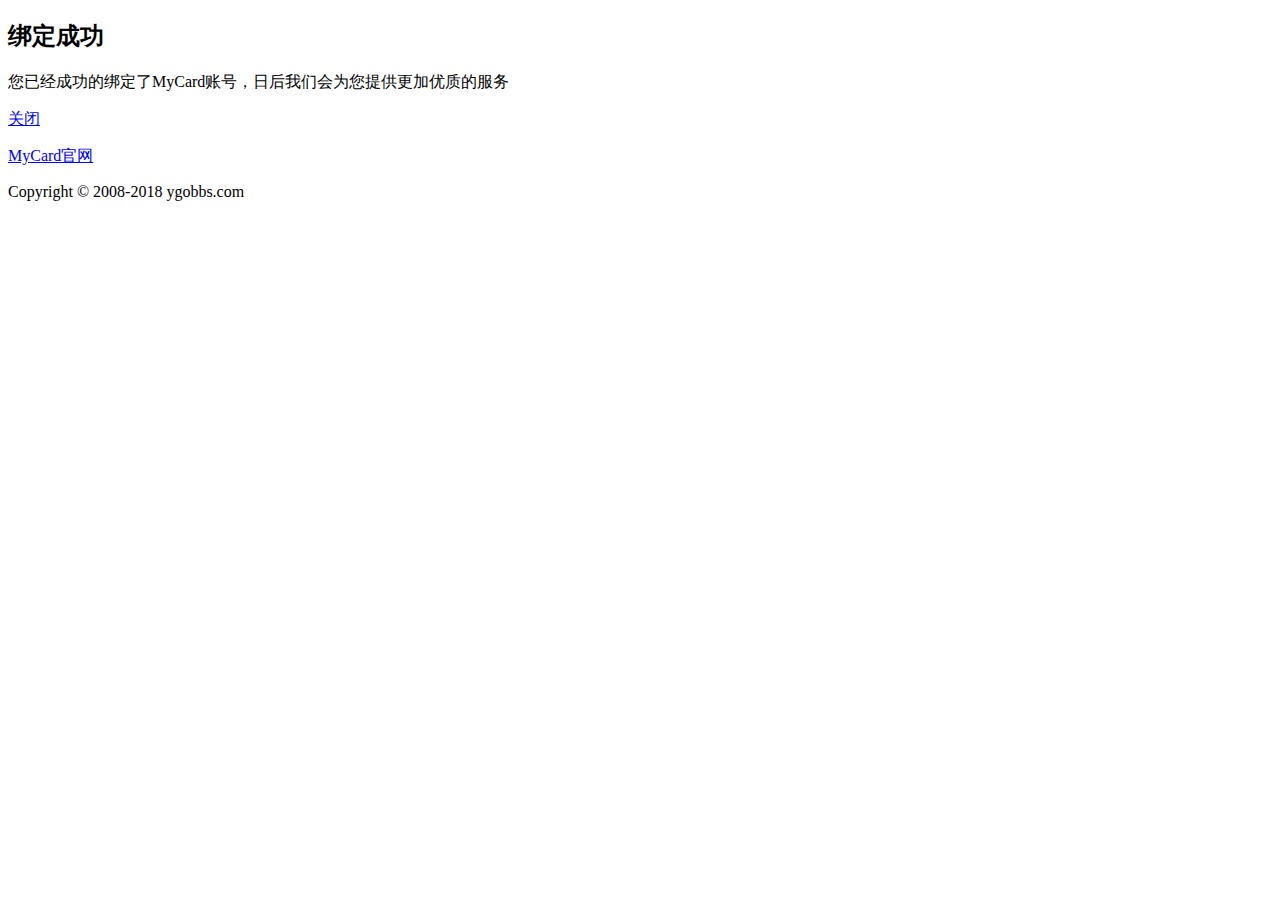
==== Application/Home/View/index/msg.html @ e4f8bd5c "<test><*><new function>" ====
<!doctype html>
<html>
<head>
	<meta charset="utf-8">
	<title>绑定MyCard账号</title>
	<link rel="stylesheet" href="./public/css/weui.min.css">
	<link rel="stylesheet" href="./public/css/main.css">	
	<script src="./public/js/weui.min.js"></script>
	<meta name="viewport" content="width=device-width, initial-scale=1.0, minimum-scale=0.5, maximum-scale=2.0, user-scalable=yes" />
	<meta name="apple-mobile-web-app-capable" content="yes" />
	<meta name="format-detection" content="telephone=no" />
</head>
<body>

<div class="page msg_success js_show">
    <div class="weui-msg">
        <div class="weui-msg__icon-area"><i class="weui-icon-success weui-icon_msg"></i></div>
        <div class="weui-msg__text-area">
            <h2 class="weui-msg__title">绑定成功</h2>
            <p class="weui-msg__desc">您已经成功的绑定了MyCard账号，日后我们会为您提供更加优质的服务</p>
        </div>
        <div class="weui-msg__opr-area">
            <p class="weui-btn-area">
                <a href="wx.closeWindow();" class="weui-btn weui-btn_primary">关闭</a>
            </p>
        </div>
        <div class="weui-msg__extra-area">
            <div class="weui-footer">
                <p class="weui-footer__links">
                    <a href="https://mycard.moe" class="weui-footer__link">MyCard官网</a>
                </p>
                <p class="weui-footer__text">Copyright © 2008-2018 ygobbs.com</p>
            </div>
        </div>
    </div>
</div>
</body>
</html>
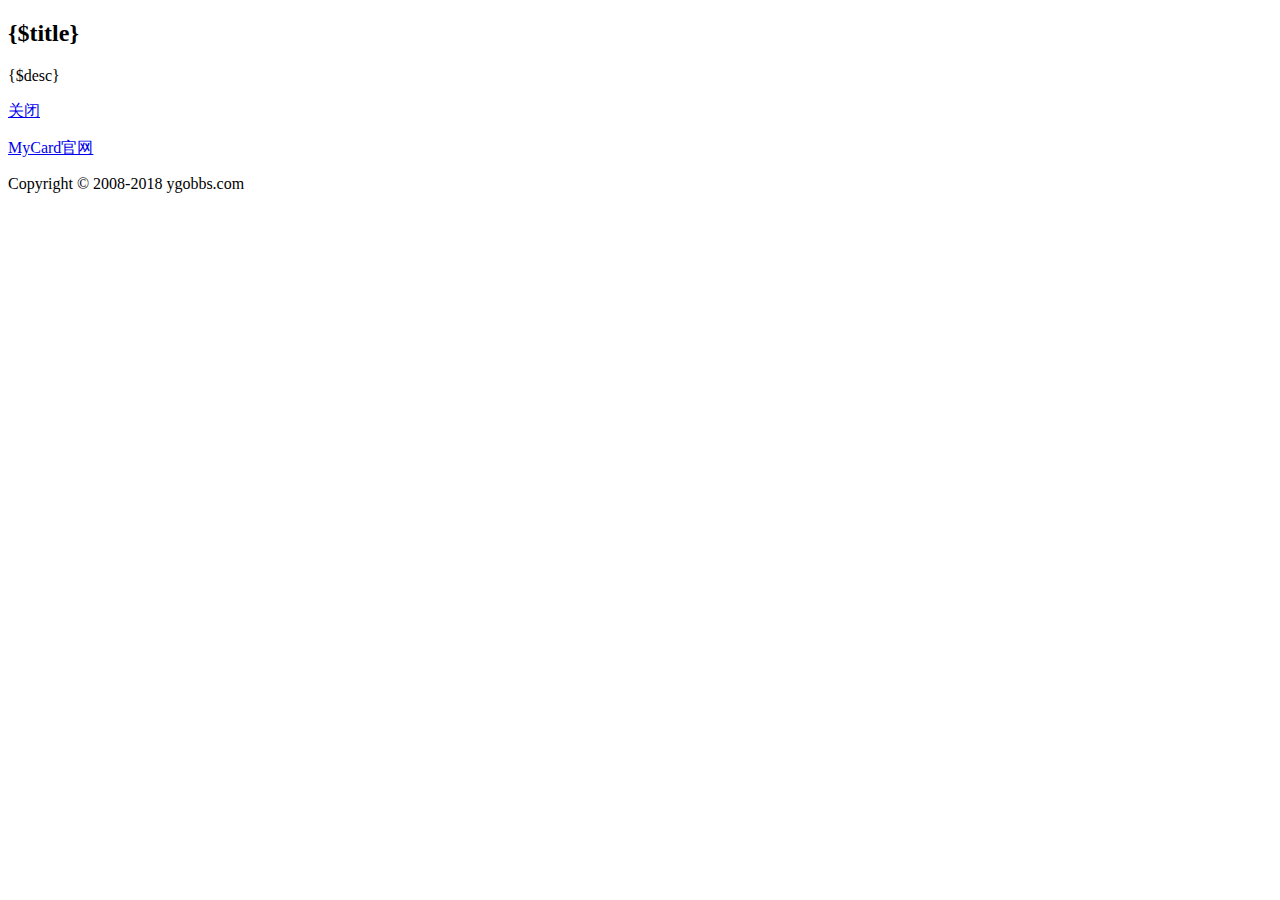
==== commit 406720b9: "test" ====
--- a/Application/Home/View/index/msg.html
+++ b/Application/Home/View/index/msg.html
@@ -3,25 +3,27 @@
 <head>
 	<meta charset="utf-8">
 	<title>绑定MyCard账号</title>
-	<link rel="stylesheet" href="./public/css/weui.min.css">
-	<link rel="stylesheet" href="./public/css/main.css">	
-	<script src="./public/js/weui.min.js"></script>
+	<link rel="stylesheet" href="./Public/css/weui.min.css">
+	<link rel="stylesheet" href="./Public/css/main.css">	
+	<script src="./Public/js/weui.min.js"></script>
 	<meta name="viewport" content="width=device-width, initial-scale=1.0, minimum-scale=0.5, maximum-scale=2.0, user-scalable=yes" />
 	<meta name="apple-mobile-web-app-capable" content="yes" />
 	<meta name="format-detection" content="telephone=no" />
+	<script type="text/javascript" src="http://res.wx.qq.com/open/js/jweixin-1.0.0.js"> </script>
+
 </head>
 <body>
 
-<div class="page msg_success js_show">
+<div class="page msg_{$status} js_show">
     <div class="weui-msg">
-        <div class="weui-msg__icon-area"><i class="weui-icon-success weui-icon_msg"></i></div>
+        <div class="weui-msg__icon-area"><i class="weui-icon-{$status} weui-icon_msg"></i></div>
         <div class="weui-msg__text-area">
-            <h2 class="weui-msg__title">绑定成功</h2>
-            <p class="weui-msg__desc">您已经成功的绑定了MyCard账号，日后我们会为您提供更加优质的服务</p>
+            <h2 class="weui-msg__title">{$title}</h2>
+            <p class="weui-msg__desc">{$desc}</p>
         </div>
         <div class="weui-msg__opr-area">
             <p class="weui-btn-area">
-                <a href="wx.closeWindow();" class="weui-btn weui-btn_primary">关闭</a>
+                <a href="javascript:weixinJSBridge.call('closeWindow');" class="weui-btn weui-btn_primary">关闭</a>
             </p>
         </div>
         <div class="weui-msg__extra-area">
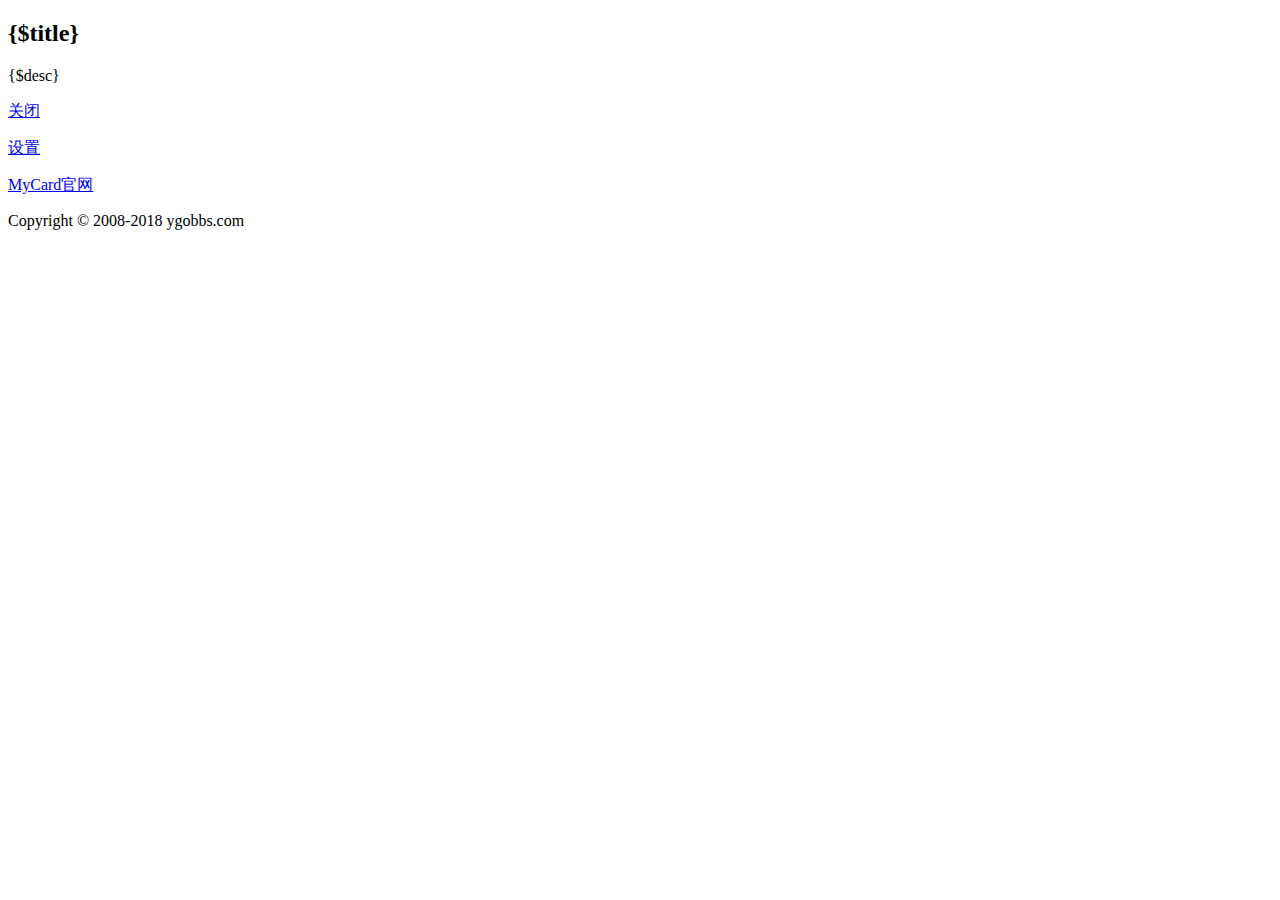
==== commit dfa62ee1: "<test>11" ====
--- a/Application/Home/View/index/msg.html
+++ b/Application/Home/View/index/msg.html
@@ -23,7 +23,12 @@
         </div>
         <div class="weui-msg__opr-area">
             <p class="weui-btn-area">
-                <a href="javascript:weixinJSBridge.call('closeWindow');" class="weui-btn weui-btn_primary">关闭</a>
+                <a href="javascript:WeixinJSBridge.call('closeWindow');" class="weui-btn weui-btn_primary">关闭</a>
+            </p>
+        </div>
+        <div class="weui-msg__opr-area">
+            <p class="weui-btn-area">
+                <a href="./index.php?a=set&openid={$openid}" class="weui-btn weui-btn_default">设置</a>
             </p>
         </div>
         <div class="weui-msg__extra-area">
